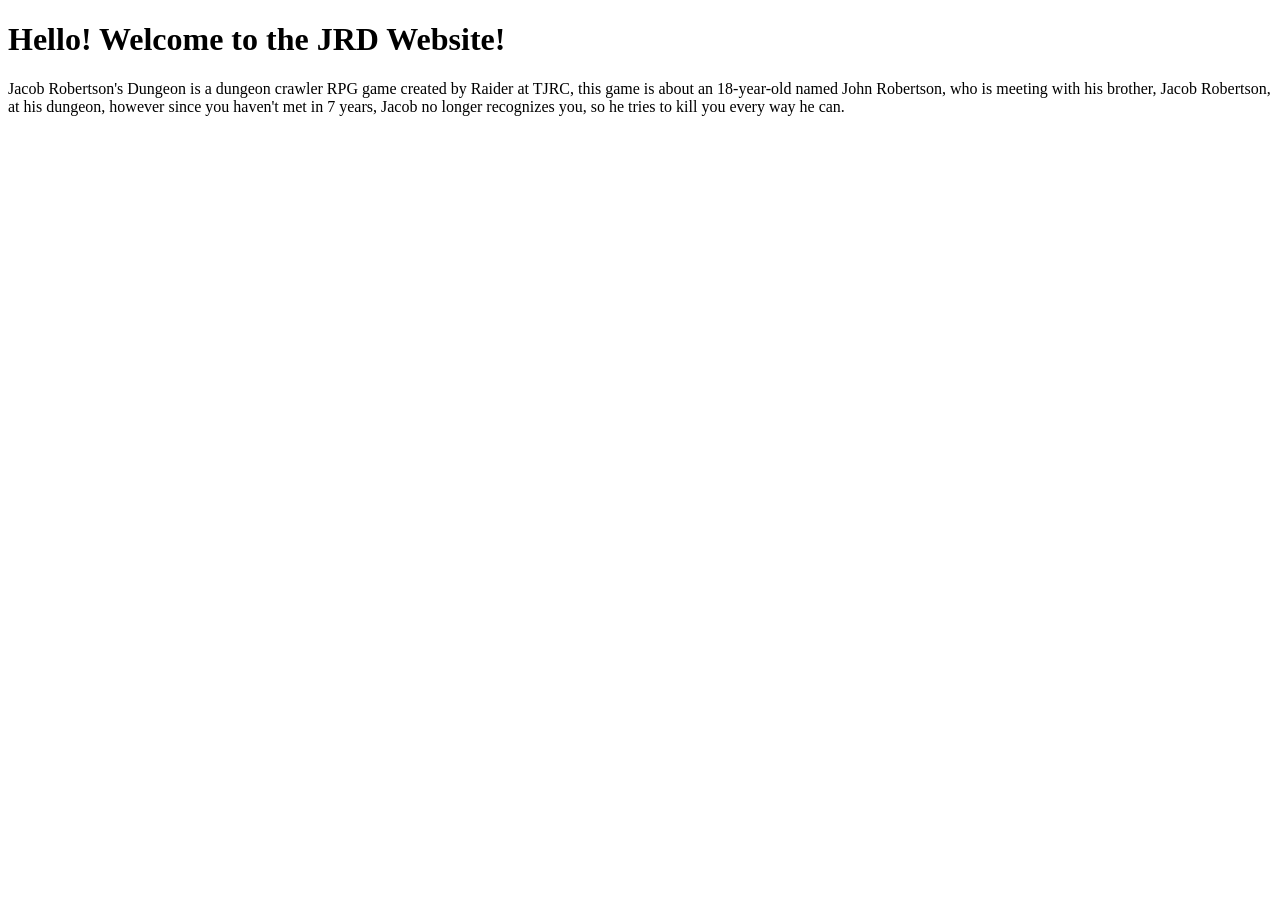
==== index.html @ 69090ee1 "Create index.html" ====
<!DOCTYPE html>
<html>
<head>
<title>Jacob Robertson's Dungeon</title>
</head>
<body>

<h1>Hello! Welcome to the JRD Website!</h1>
<p>Jacob Robertson's Dungeon is a dungeon crawler RPG game created by Raider at TJRC, this game is about an 18-year-old named John Robertson, who is meeting with his brother, Jacob Robertson, at his dungeon, however since you haven't met in 7 years, Jacob no longer recognizes you, so he tries to kill you every way he can.</p>

</body>
</html>
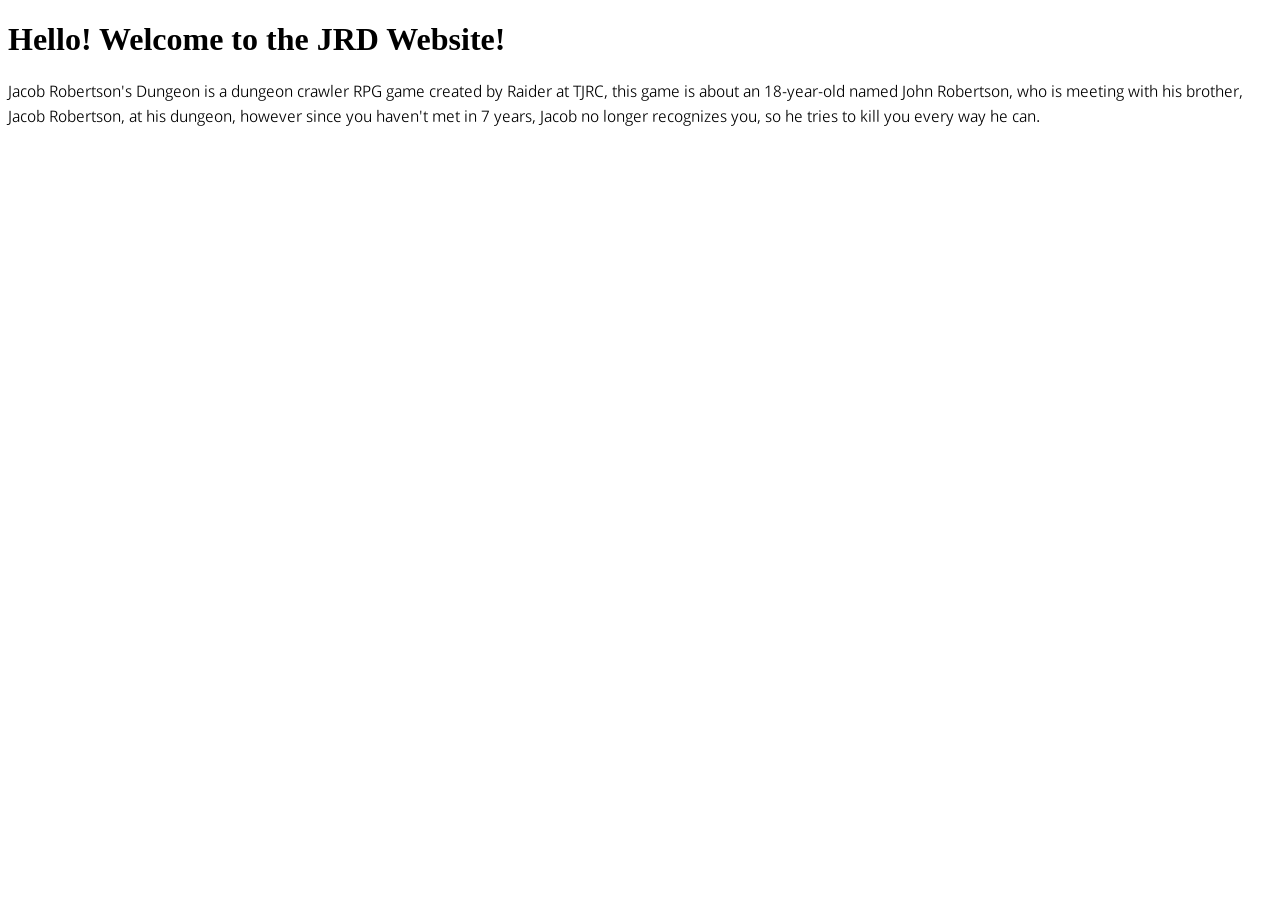
==== commit 7c75a0c3: "Update index.html" ====
--- a/index.html
+++ b/index.html
@@ -2,6 +2,12 @@
 <html>
 <head>
 <title>Jacob Robertson's Dungeon</title>
+<meta charset="UTF-8">
+<meta name="description" content="Jacob Robertson's Dungeon is a dungeon crawler RPG game created by Raider at TJRC.">
+<meta name="keywords" content="Jacob Robertson, The Jacob Robertson Community, The Jacob Robertson Army, Jacob Robertson's Dungeon, JRD, TJRC, TJRA">
+<meta name="author" content="TJRC">
+<meta name="viewport" content="width=device-width, initial-scale=1.0">
+<link rel="stylesheet" href="style.css">
 </head>
 <body>
 
--- a/style.css
+++ b/style.css
@@ -0,0 +1,8 @@
+@font-face {
+  font-family: Sahel;
+  src: url(./Sahel-Light.ttf);
+}
+
+p {
+  font-family: Sahel;
+}
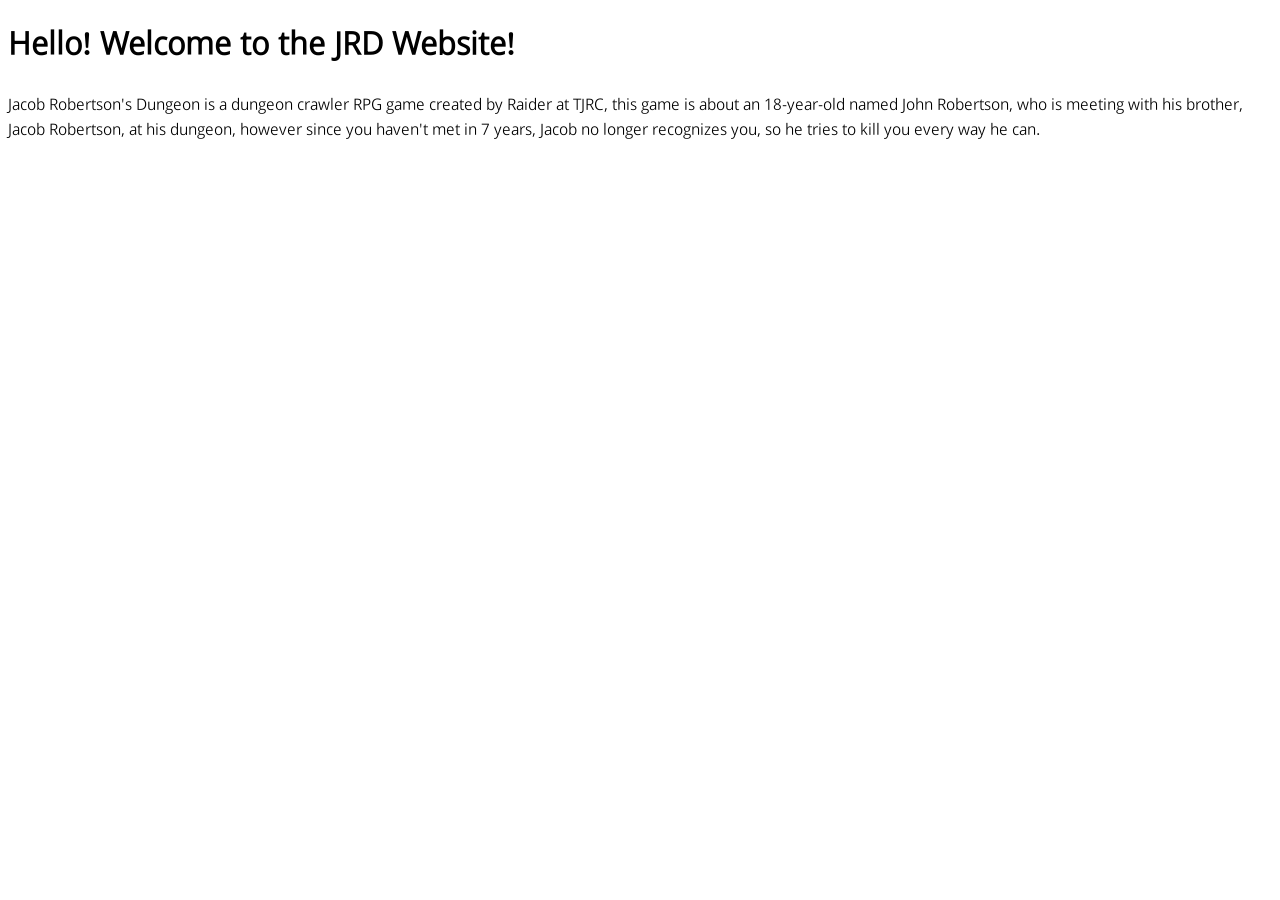
==== commit e16abff0: "Update index.html" ====
--- a/index.html
+++ b/index.html
@@ -7,7 +7,7 @@
 <meta name="keywords" content="Jacob Robertson, The Jacob Robertson Community, The Jacob Robertson Army, Jacob Robertson's Dungeon, JRD, TJRC, TJRA">
 <meta name="author" content="TJRC">
 <meta name="viewport" content="width=device-width, initial-scale=1.0">
-<link rel="stylesheet" href="style.css">
+<link rel="stylesheet" href="styles.css">
 </head>
 <body>
 
--- a/styles.css
+++ b/styles.css
@@ -0,0 +1,8 @@
+@font-face {
+  font-family: Sahel;
+  src: url(./Sahel-Light.ttf);
+}
+
+body {
+  font-family: Sahel;
+}
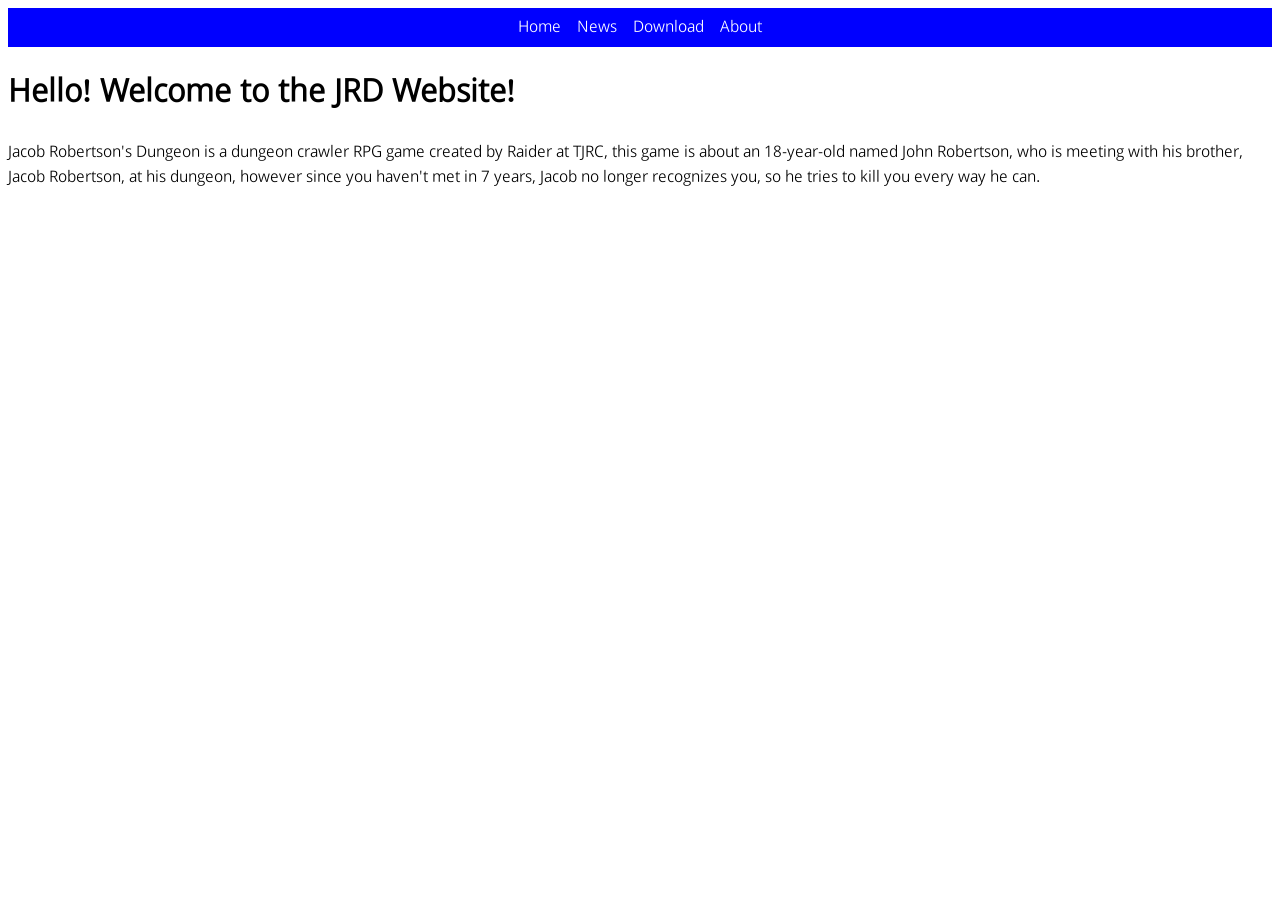
==== commit bab1b64e: "Update index.html" ====
--- a/index.html
+++ b/index.html
@@ -11,6 +11,13 @@
 </head>
 <body>
 
+<ul>
+  <li><a href="./index.html">Home</a></li>
+  <li><a href="./news.html">News</a></li>
+  <li><a href="./download.html">Download</a></li>
+  <li><a href="./about.html">About</a></li>
+</ul>
+  
 <h1>Hello! Welcome to the JRD Website!</h1>
 <p>Jacob Robertson's Dungeon is a dungeon crawler RPG game created by Raider at TJRC, this game is about an 18-year-old named John Robertson, who is meeting with his brother, Jacob Robertson, at his dungeon, however since you haven't met in 7 years, Jacob no longer recognizes you, so he tries to kill you every way he can.</p>
 
--- a/styles.css
+++ b/styles.css
@@ -6,3 +6,30 @@
 body {
   font-family: Sahel;
 }
+
+ul {
+  list-style-type: none;
+  margin: 0;
+  padding: 0;
+  background-color: #0000ff;
+  display: flex;
+  justify-content: center;
+  position: sticky;
+  top: 0;
+}
+
+ul li a {
+  display: block;
+  color: white;
+  padding: 7px 8px;
+  text-decoration: none;
+}
+
+ul li a:hover {
+  background-color: #5050ff;
+}
+
+ul li a.active {
+  background-color: #5151ff;
+}
+
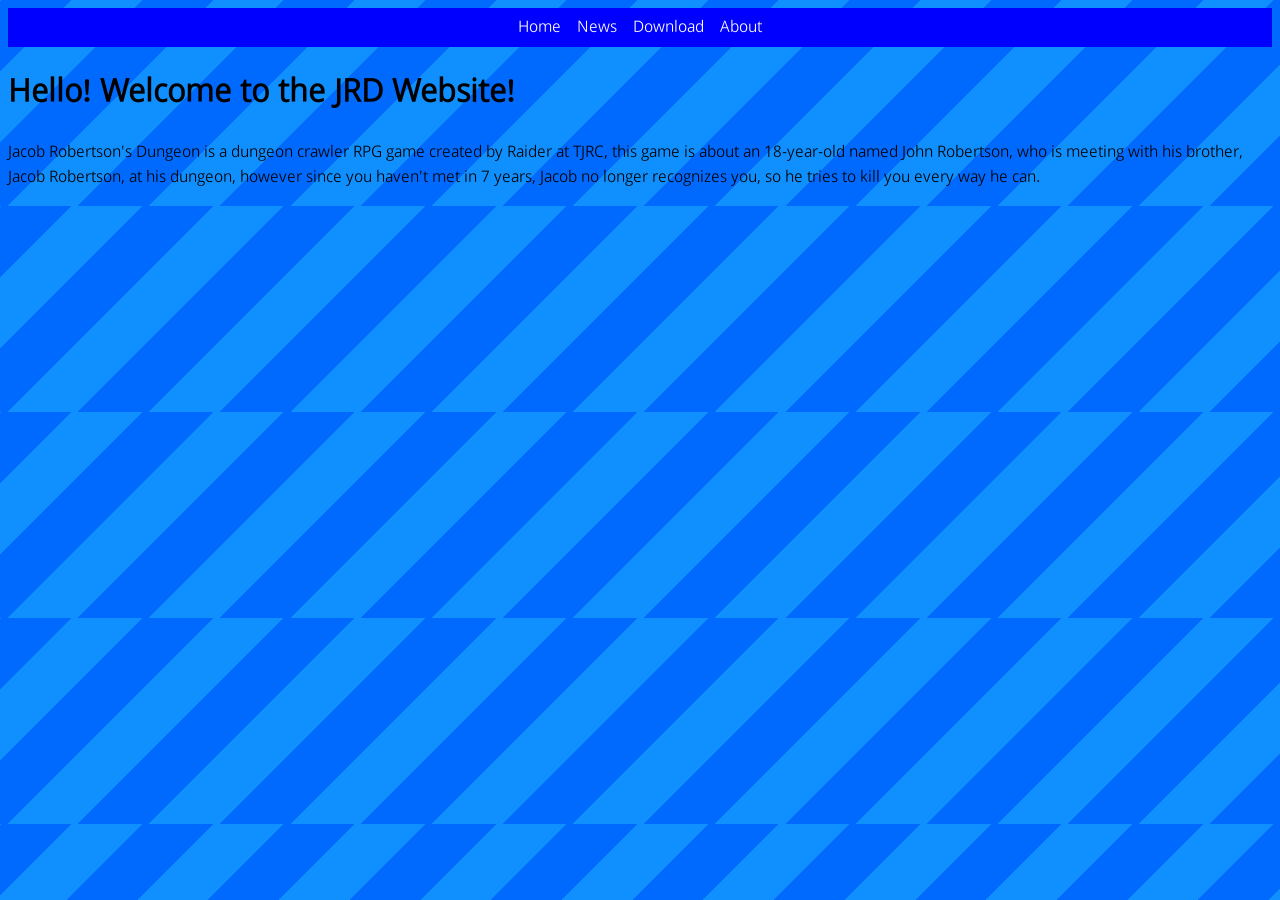
==== commit 17d6fc82: "Update index.html" ====
--- a/index.html
+++ b/index.html
@@ -8,6 +8,7 @@
 <meta name="author" content="TJRC">
 <meta name="viewport" content="width=device-width, initial-scale=1.0">
 <link rel="stylesheet" href="styles.css">
+<link rel="icon" type="image/x-icon" href="./favi.ico">
 </head>
 <body>
 
--- a/styles.css
+++ b/styles.css
@@ -5,6 +5,13 @@
 
 body {
   font-family: Sahel;
+  background-image: repeating-linear-gradient(
+  -45deg,
+  #006AFF,
+  #006AFF 50px,
+  #108FFF 50px,
+  #108FFF 100px
+  );
 }
 
 ul {
